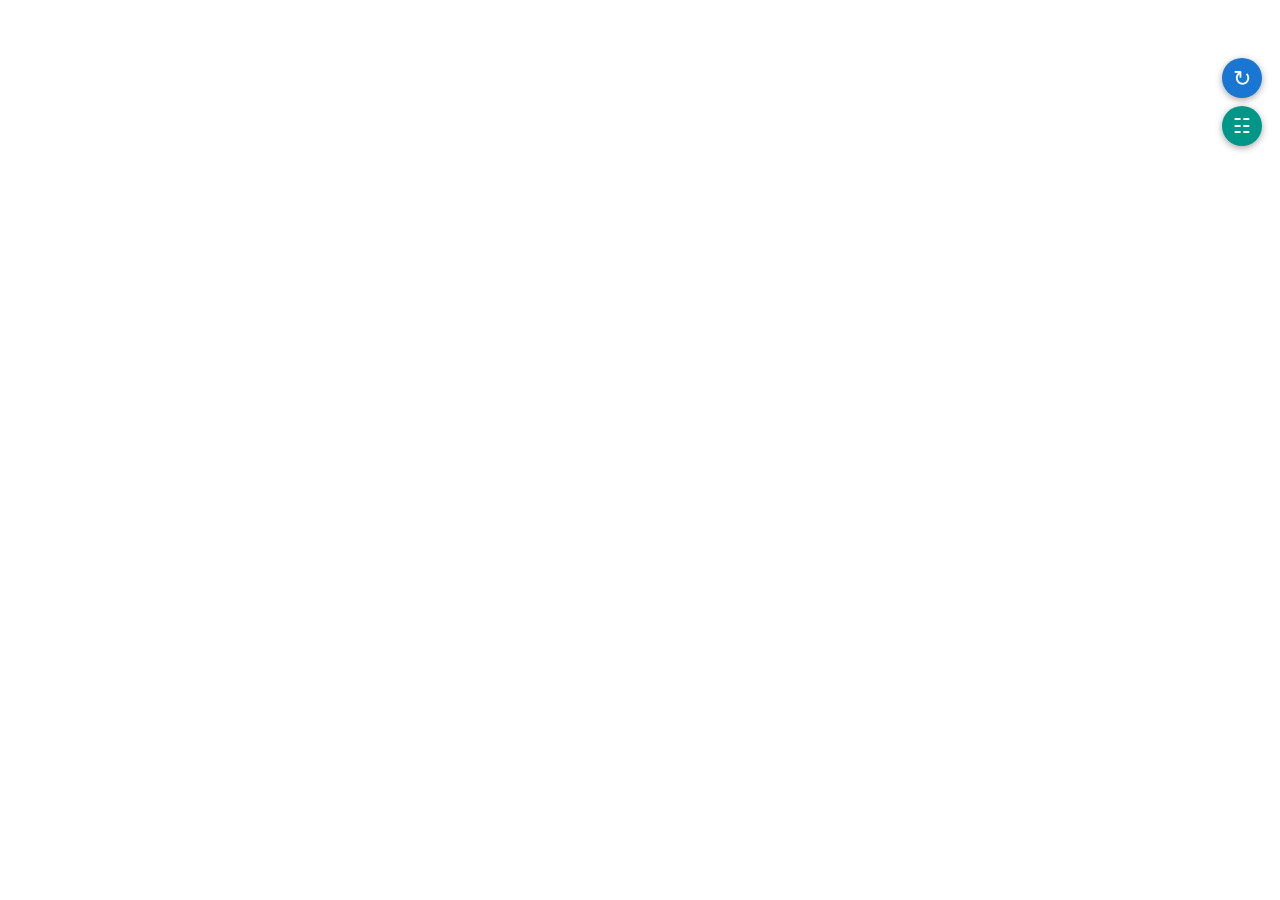
==== Web-UI/kikoeru-spa/index.html @ 80b549e4 "Rename ASMR web UI bundle" ====
<!DOCTYPE html>
<html>
  <head><base href="/">
    <title>Kikoeru</title>

    <meta charset="utf-8">
    <meta name="description" content="A self-hosted web media player for listening to your DLsite voice works.">
    <meta name="format-detection" content="telephone=no">
    <meta name="msapplication-tap-highlight" content="no">
    <meta name="viewport" content="user-scalable=no, initial-scale=1, maximum-scale=1, minimum-scale=1, width=device-width">

    <link rel="icon" type="image/png" href="statics/app-logo-128x128.png">
    <link rel="icon" type="image/png" sizes="16x16" href="statics/icons/favicon-16x16.png">
    <link rel="icon" type="image/png" sizes="32x32" href="statics/icons/favicon-32x32.png">
    <link rel="icon" type="image/png" sizes="96x96" href="statics/icons/favicon-96x96.png">
    <link rel="icon" type="image/ico" href="statics/icons/favicon.ico">
  <link href="/css/app.88bd61a4.css" rel="stylesheet">
  <style>
    #asmr-index-refresh {
      position: fixed;
      right: 18px;
      top: 58px;
      z-index: 99999;
      width: 40px;
      height: 40px;
      border: 0;
      border-radius: 50%;
      background: #1976d2;
      color: #fff;
      box-shadow: 0 2px 7px rgba(0,0,0,.35);
      cursor: pointer;
      font-size: 22px;
      line-height: 40px;
    }
    #asmr-index-refresh[disabled] {
      opacity: .65;
      cursor: wait;
    }
    #asmr-library-dashboard-link {
      position: fixed;
      right: 18px;
      top: 106px;
      z-index: 99999;
      width: 40px;
      height: 40px;
      border-radius: 50%;
      background: #009688;
      color: #fff;
      box-shadow: 0 2px 7px rgba(0,0,0,.35);
      cursor: pointer;
      font-size: 20px;
      line-height: 40px;
      text-align: center;
      text-decoration: none;
    }
    #asmr-work-delete {
      position: fixed;
      right: 18px;
      top: 154px;
      z-index: 99999;
      width: 40px;
      height: 40px;
      border: 0;
      border-radius: 50%;
      background: #c10015;
      color: #fff;
      box-shadow: 0 2px 7px rgba(0,0,0,.35);
      cursor: pointer;
      display: flex;
      align-items: center;
      justify-content: center;
    }
    #asmr-work-delete[disabled] {
      opacity: .65;
      cursor: wait;
    }
    .asmr-delete-overlay {
      position: fixed;
      inset: 0;
      z-index: 100000;
      background: rgba(0,0,0,.45);
      display: flex;
      align-items: center;
      justify-content: center;
      padding: 18px;
    }
    .asmr-delete-dialog {
      width: min(440px, 100%);
      border-radius: 4px;
      background: #fff;
      color: rgba(0,0,0,.87);
      box-shadow: 0 8px 24px rgba(0,0,0,.35);
      padding: 22px;
      font-family: Roboto, -apple-system, Helvetica Neue, Helvetica, Arial, sans-serif;
    }
    .asmr-delete-dialog h2 {
      margin: 0 0 12px;
      font-size: 21px;
      font-weight: 500;
    }
    .asmr-delete-dialog p {
      margin: 0 0 12px;
      line-height: 1.45;
    }
    .asmr-delete-title {
      font-weight: 500;
    }
    .asmr-delete-dialog input {
      width: 100%;
      box-sizing: border-box;
      border: 1px solid #bdbdbd;
      border-radius: 4px;
      padding: 10px 12px;
      font: inherit;
    }
    .asmr-delete-actions {
      display: flex;
      justify-content: flex-end;
      gap: 10px;
      margin-top: 18px;
    }
    .asmr-delete-actions button {
      border: 0;
      border-radius: 3px;
      padding: 8px 14px;
      font: inherit;
      font-weight: 500;
      cursor: pointer;
    }
    .asmr-delete-cancel {
      background: transparent;
      color: #1976d2;
    }
    .asmr-delete-confirm {
      background: #c10015;
      color: #fff;
    }
    .asmr-delete-confirm[disabled] {
      opacity: .5;
      cursor: not-allowed;
    }
    .asmr-work-cover-panel {
      display: block;
      width: min(280px, calc(100vw - 32px));
      margin: 16px 16px 8px;
      border-radius: 4px;
      overflow: hidden;
      background: rgba(0,0,0,.08);
      box-shadow: 0 2px 8px rgba(0,0,0,.22);
    }
    .asmr-work-cover-panel img {
      display: block;
      width: 100%;
      height: auto;
    }
  </style></head>
  <body>
    <noscript>
      We are sorry, but Kikoeru requires Javascript to work.
    </noscript>
    <!-- DO NOT touch the following DIV -->
    <div id="q-app"></div>
    <button id="asmr-index-refresh" title="Refresh ASMR index and cover metadata">↻</button>
    <a id="asmr-library-dashboard-link" title="ASMR library dashboard" href="/asmr-library">☷</a>
    <script>
      (function () {
        var btn = document.getElementById('asmr-index-refresh')
        if (!btn) return
        function currentWorkRj () {
          var m = window.location.pathname.match(/^\/work\/(RJ\d+)/i)
          return m ? m[1].toUpperCase() : ''
        }
        function jsonFetch (path, opts) {
          return fetch(path, opts).then(function (r) {
            return r.json().then(function (j) {
              if (!r.ok) throw new Error(j.error || r.statusText)
              return j
            })
          })
        }
        function waitAction (id) {
          return new Promise(function (resolve, reject) {
            function poll () {
              jsonFetch('/api/asmr-library/actions/' + encodeURIComponent(id))
                .then(function (action) {
                  if (action.status === 'running') return setTimeout(poll, 1200)
                  if (action.status === 'done') return resolve(action)
                  reject(new Error(action.error || action.output || 'Action failed'))
                })
                .catch(reject)
            }
            poll()
          })
        }
        function runWorkRefresh (rj) {
          return jsonFetch('/api/asmr-library/actions/fix-content', {
            method: 'POST',
            headers: {'Content-Type': 'application/json'},
            body: JSON.stringify({rj: rj})
          }).then(function (action) {
            return waitAction(action.id)
          }).then(function () {
            return jsonFetch('/api/admin/reindex', { method: 'POST' })
          })
        }
        btn.addEventListener('click', function () {
          var old = btn.textContent
          var rj = currentWorkRj()
          btn.disabled = true
          btn.textContent = '…'
          var work = rj ? runWorkRefresh(rj) : jsonFetch('/api/admin/reindex', { method: 'POST' })
          work.then(function (res) {
              btn.textContent = '✓'
              console.log(rj ? 'ASMR work refresh result:' : 'ASMR index refresh result:', res)
              setTimeout(function () {
                btn.textContent = old
                btn.disabled = false
                if (rj) window.location.reload()
              }, 900)
            })
            .catch(function (err) {
              btn.textContent = '!'
              console.error('ASMR refresh failed:', err)
              setTimeout(function () { btn.textContent = old; btn.disabled = false }, 2200)
            })
        })
      }())
    </script>
    <script type="text/javascript" src="/js/asmr-work-delete.js"></script>
    <script>
      (function () {
        var current = ''
        function workIdFromPath () {
          var m = window.location.pathname.match(/^\/work\/(RJ\d+)/i)
          return m ? m[1].toUpperCase() : ''
        }
        function removeCover () {
          var old = document.getElementById('asmr-work-cover-panel')
          if (old) old.remove()
        }
        function insertCover (id) {
          var root = document.querySelector('.q-page')
          if (!root || document.getElementById('asmr-work-cover-panel')) return
          fetch('/api/work/' + encodeURIComponent(id))
            .then(function (r) { return r.ok ? r.json() : null })
            .then(function (work) {
              if (!work || !work.has_cover) return
              var panel = document.createElement('a')
              panel.id = 'asmr-work-cover-panel'
              panel.className = 'asmr-work-cover-panel'
              panel.href = work.coverUrl || ('/api/covers/' + id)
              panel.target = '_blank'
              panel.rel = 'noopener'
              var img = document.createElement('img')
              img.alt = work.title || id
              img.src = (work.coverUrl || ('/api/covers/' + id)) + '?v=' + Date.now()
              panel.appendChild(img)
              root.insertBefore(panel, root.firstChild)
            })
            .catch(function (err) { console.warn('ASMR work cover insert failed:', err) })
        }
        function syncCover () {
          var id = workIdFromPath()
          if (!id) {
            current = ''
            removeCover()
            return
          }
          if (id === current && document.getElementById('asmr-work-cover-panel')) return
          current = id
          removeCover()
          setTimeout(function () { insertCover(id) }, 250)
          setTimeout(function () { insertCover(id) }, 1200)
        }
        ;['pushState', 'replaceState'].forEach(function (name) {
          var original = history[name]
          history[name] = function () {
            var result = original.apply(this, arguments)
            setTimeout(syncCover, 0)
            return result
          }
        })
        window.addEventListener('popstate', syncCover)
        new MutationObserver(syncCover).observe(document.getElementById('q-app'), { childList: true, subtree: true })
        syncCover()
      }())
    </script>
  <script type="text/javascript" src="/js/app.051b603f.fix6.js"></script><script type="text/javascript" src="/js/runtime.3597b51d.js"></script><script type="text/javascript" src="/js/vendor.86022408.js"></script></body>
</html>
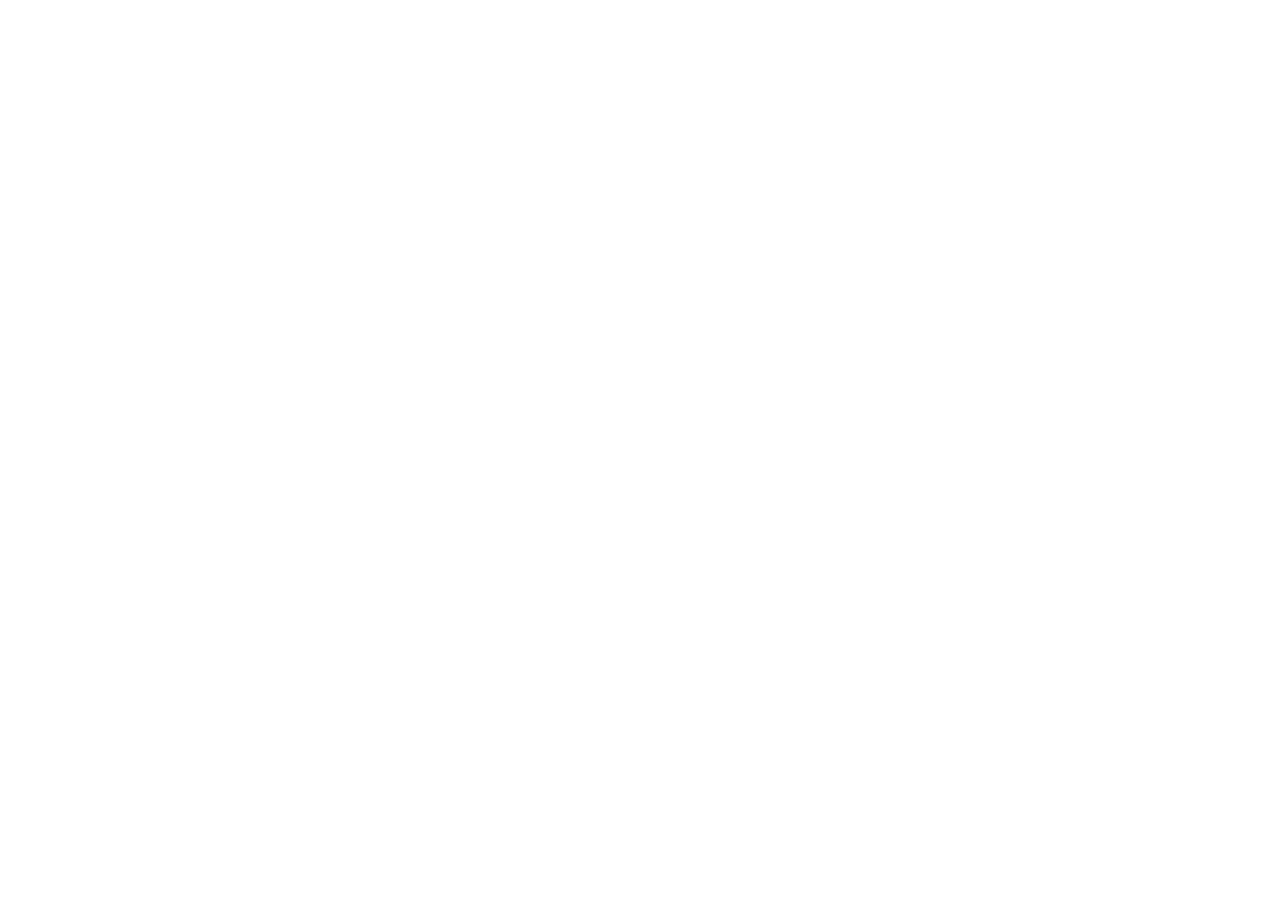
==== commit 2ae4c63d: "add features" ====
--- a/Web-UI/kikoeru-spa/index.html
+++ b/Web-UI/kikoeru-spa/index.html
@@ -17,59 +17,79 @@
   <link href="/css/app.88bd61a4.css" rel="stylesheet">
   <style>
     #asmr-index-refresh {
-      position: fixed;
-      right: 18px;
-      top: 58px;
-      z-index: 99999;
-      width: 40px;
-      height: 40px;
+      width: 100%;
+      min-height: 48px;
       border: 0;
-      border-radius: 50%;
-      background: #1976d2;
-      color: #fff;
-      box-shadow: 0 2px 7px rgba(0,0,0,.35);
+      background: transparent;
+      color: inherit;
       cursor: pointer;
-      font-size: 22px;
-      line-height: 40px;
+      font: inherit;
+      text-align: left;
     }
     #asmr-index-refresh[disabled] {
       opacity: .65;
       cursor: wait;
     }
     #asmr-library-dashboard-link {
-      position: fixed;
-      right: 18px;
-      top: 106px;
-      z-index: 99999;
-      width: 40px;
-      height: 40px;
-      border-radius: 50%;
-      background: #009688;
-      color: #fff;
-      box-shadow: 0 2px 7px rgba(0,0,0,.35);
+      width: 100%;
+      min-height: 48px;
+      color: inherit;
       cursor: pointer;
-      font-size: 20px;
-      line-height: 40px;
-      text-align: center;
       text-decoration: none;
     }
+    .asmr-sidebar-action {
+      box-sizing: border-box;
+    }
+    .asmr-sidebar-action .q-item__section--avatar {
+      min-width: 56px;
+    }
+    .asmr-sidebar-separator {
+      height: 1px;
+      margin: 8px 0;
+      background: rgba(0,0,0,.12);
+    }
+    #asmr-work-refresh,
     #asmr-work-delete {
-      position: fixed;
-      right: 18px;
-      top: 154px;
-      z-index: 99999;
-      width: 40px;
-      height: 40px;
+      display: inline-flex;
+      width: 30px;
+      height: 30px;
+      margin-left: 8px;
       border: 0;
       border-radius: 50%;
-      background: #c10015;
-      color: #fff;
-      box-shadow: 0 2px 7px rgba(0,0,0,.35);
+      background: transparent;
       cursor: pointer;
-      display: flex;
       align-items: center;
       justify-content: center;
-    }
+      vertical-align: middle;
+      transition: background-color .15s ease;
+    }
+    #asmr-work-refresh {
+      color: #1976d2;
+    }
+    #asmr-work-delete {
+      color: #c10015;
+    }
+    #asmr-work-refresh:hover,
+    #asmr-work-refresh:focus-visible {
+      background: rgba(25,118,210,.1);
+      outline: none;
+    }
+    #asmr-work-delete:hover,
+    #asmr-work-delete:focus-visible {
+      background: rgba(193,0,21,.1);
+      outline: none;
+    }
+    #asmr-work-refresh .material-icons,
+    #asmr-work-delete .material-icons {
+      font-size: 18px;
+    }
+    #asmr-work-refresh[aria-busy="true"] .material-icons {
+      animation: asmr-refresh-spin .8s linear infinite;
+    }
+    @keyframes asmr-refresh-spin {
+      to { transform: rotate(360deg); }
+    }
+    #asmr-work-refresh[disabled],
     #asmr-work-delete[disabled] {
       opacity: .65;
       cursor: wait;
@@ -153,6 +173,10 @@
       width: 100%;
       height: auto;
     }
+    .q-drawer a[href="/admin"],
+    .q-drawer .q-item[href="/admin"] {
+      display: none !important;
+    }
   </style></head>
   <body>
     <noscript>
@@ -160,16 +184,49 @@
     </noscript>
     <!-- DO NOT touch the following DIV -->
     <div id="q-app"></div>
-    <button id="asmr-index-refresh" title="Refresh ASMR index and cover metadata">↻</button>
-    <a id="asmr-library-dashboard-link" title="ASMR library dashboard" href="/asmr-library">☷</a>
+    <button id="asmr-index-refresh" title="刷新媒体库" aria-label="刷新媒体库"></button>
+    <a id="asmr-library-dashboard-link" title="管理面板" aria-label="管理面板" href="/asmr-library"></a>
     <script>
       (function () {
+        if (window.location.pathname.replace(/\/$/, '') === '/favourites/folder') {
+          window.history.replaceState(null, '', '/favourites')
+        }
         var btn = document.getElementById('asmr-index-refresh')
         if (!btn) return
-        function currentWorkRj () {
-          var m = window.location.pathname.match(/^\/work\/(RJ\d+)/i)
-          return m ? m[1].toUpperCase() : ''
-        }
+        var dashboard = document.getElementById('asmr-library-dashboard-link')
+        function sidebarActionContent (icon, label) {
+          return '<div tabindex="-1" class="q-focus-helper"></div>' +
+            '<div class="q-item__section column q-item__section--avatar q-item__section--side justify-center">' +
+              '<i aria-hidden="true" role="presentation" class="q-icon notranslate material-icons">' + icon + '</i>' +
+            '</div>' +
+            '<div class="q-item__section column q-item__section--main justify-center">' +
+              '<div class="q-item__label text-subtitle1">' + label + '</div>' +
+            '</div>'
+        }
+        function installSidebarActions () {
+          var list = document.querySelector('.q-drawer .q-list')
+          if (!list || btn.parentNode === list) return
+          var separator = document.getElementById('asmr-sidebar-separator')
+          if (!separator) {
+            separator = document.createElement('div')
+            separator.id = 'asmr-sidebar-separator'
+            separator.className = 'asmr-sidebar-separator'
+            list.appendChild(separator)
+          }
+          btn.className = 'asmr-sidebar-action q-item q-item-type row no-wrap q-item--clickable q-link cursor-pointer q-focusable q-hoverable'
+          btn.setAttribute('role', 'listitem')
+          btn.innerHTML = sidebarActionContent('refresh', '刷新媒体库')
+          list.appendChild(btn)
+          if (dashboard) {
+            dashboard.className = 'asmr-sidebar-action q-item q-item-type row no-wrap q-item--clickable q-link cursor-pointer q-focusable q-hoverable'
+            dashboard.setAttribute('role', 'listitem')
+            dashboard.innerHTML = sidebarActionContent('dashboard', '管理面板')
+            list.appendChild(dashboard)
+          }
+        }
+        new MutationObserver(installSidebarActions).observe(document.body, { childList: true, subtree: true })
+        window.addEventListener('load', installSidebarActions)
+        installSidebarActions()
         function jsonFetch (path, opts) {
           return fetch(path, opts).then(function (r) {
             return r.json().then(function (j) {
@@ -192,41 +249,52 @@
             poll()
           })
         }
-        function runWorkRefresh (rj) {
-          return jsonFetch('/api/asmr-library/actions/fix-content', {
-            method: 'POST',
-            headers: {'Content-Type': 'application/json'},
-            body: JSON.stringify({rj: rj})
-          }).then(function (action) {
-            return waitAction(action.id)
-          }).then(function () {
-            return jsonFetch('/api/admin/reindex', { method: 'POST' })
-          })
-        }
-        btn.addEventListener('click', function () {
-          var old = btn.textContent
-          var rj = currentWorkRj()
-          btn.disabled = true
-          btn.textContent = '…'
-          var work = rj ? runWorkRefresh(rj) : jsonFetch('/api/admin/reindex', { method: 'POST' })
-          work.then(function (res) {
-              btn.textContent = '✓'
-              console.log(rj ? 'ASMR work refresh result:' : 'ASMR index refresh result:', res)
+ function dashboardAuthHeader () {
+ try { return window.sessionStorage.getItem('asmrAdminBasicAuth') || '' } catch (err) { return '' }
+ }
+ function runIndexRefresh () {
+ var auth = dashboardAuthHeader()
+ if (!auth) return Promise.reject(new Error('admin credentials required'))
+ return jsonFetch('/api/asmr-library/actions/reindex', {
+ method: 'POST',
+ headers: {'Content-Type': 'application/json', 'Authorization': auth, 'X-ASMR-Dashboard-Request': '1'},
+ body: JSON.stringify({})
+ }).then(function (action) {
+ return waitAction(action.id)
+ }).then(function () {
+ return jsonFetch('/api/admin/refresh-cache', {
+ method: 'POST',
+ headers: {'Content-Type': 'application/json', 'Authorization': auth, 'X-ASMR-Dashboard-Request': '1'},
+ body: JSON.stringify({})
+ })
+ })
+ }
+ btn.addEventListener('click', function () {
+ var old = btn.innerHTML
+ btn.disabled = true
+ btn.setAttribute('aria-busy', 'true')
+          runIndexRefresh().then(function (res) {
+              console.log('ASMR library scan result:', res)
               setTimeout(function () {
-                btn.textContent = old
+                btn.innerHTML = old
                 btn.disabled = false
-                if (rj) window.location.reload()
+                btn.removeAttribute('aria-busy')
+                window.location.reload()
               }, 900)
             })
             .catch(function (err) {
-              btn.textContent = '!'
               console.error('ASMR refresh failed:', err)
-              setTimeout(function () { btn.textContent = old; btn.disabled = false }, 2200)
+              if (/admin credentials/i.test(String(err && err.message || err))) {
+                window.alert('请先在管理面板保存管理员登录信息，然后再刷新媒体库。')
+                window.location.href = '/asmr-library'
+                return
+              }
+              setTimeout(function () { btn.innerHTML = old; btn.disabled = false; btn.removeAttribute('aria-busy') }, 2200)
             })
         })
       }())
     </script>
-    <script type="text/javascript" src="/js/asmr-work-delete.js"></script>
+    <script type="text/javascript" src="/js/asmr-work-delete.js?v=refresh5"></script>
     <script>
       (function () {
         var current = ''
@@ -285,5 +353,5 @@
         syncCover()
       }())
     </script>
-  <script type="text/javascript" src="/js/app.051b603f.fix6.js"></script><script type="text/javascript" src="/js/runtime.3597b51d.js"></script><script type="text/javascript" src="/js/vendor.86022408.js"></script></body>
+  <script type="text/javascript" src="/js/app.051b603f.fix11.js"></script><script type="text/javascript" src="/js/runtime.3597b51d.js"></script><script type="text/javascript" src="/js/vendor.86022408.js"></script><script type="text/javascript" src="/js/asmr-player-work-detail.js?v=fix11"></script><script type="text/javascript" src="/js/asmr-video-viewer.js?v=fix10"></script><script type="text/javascript" src="/js/asmr-lyrics-panel.js?v=fix15"></script></body>
 </html>
